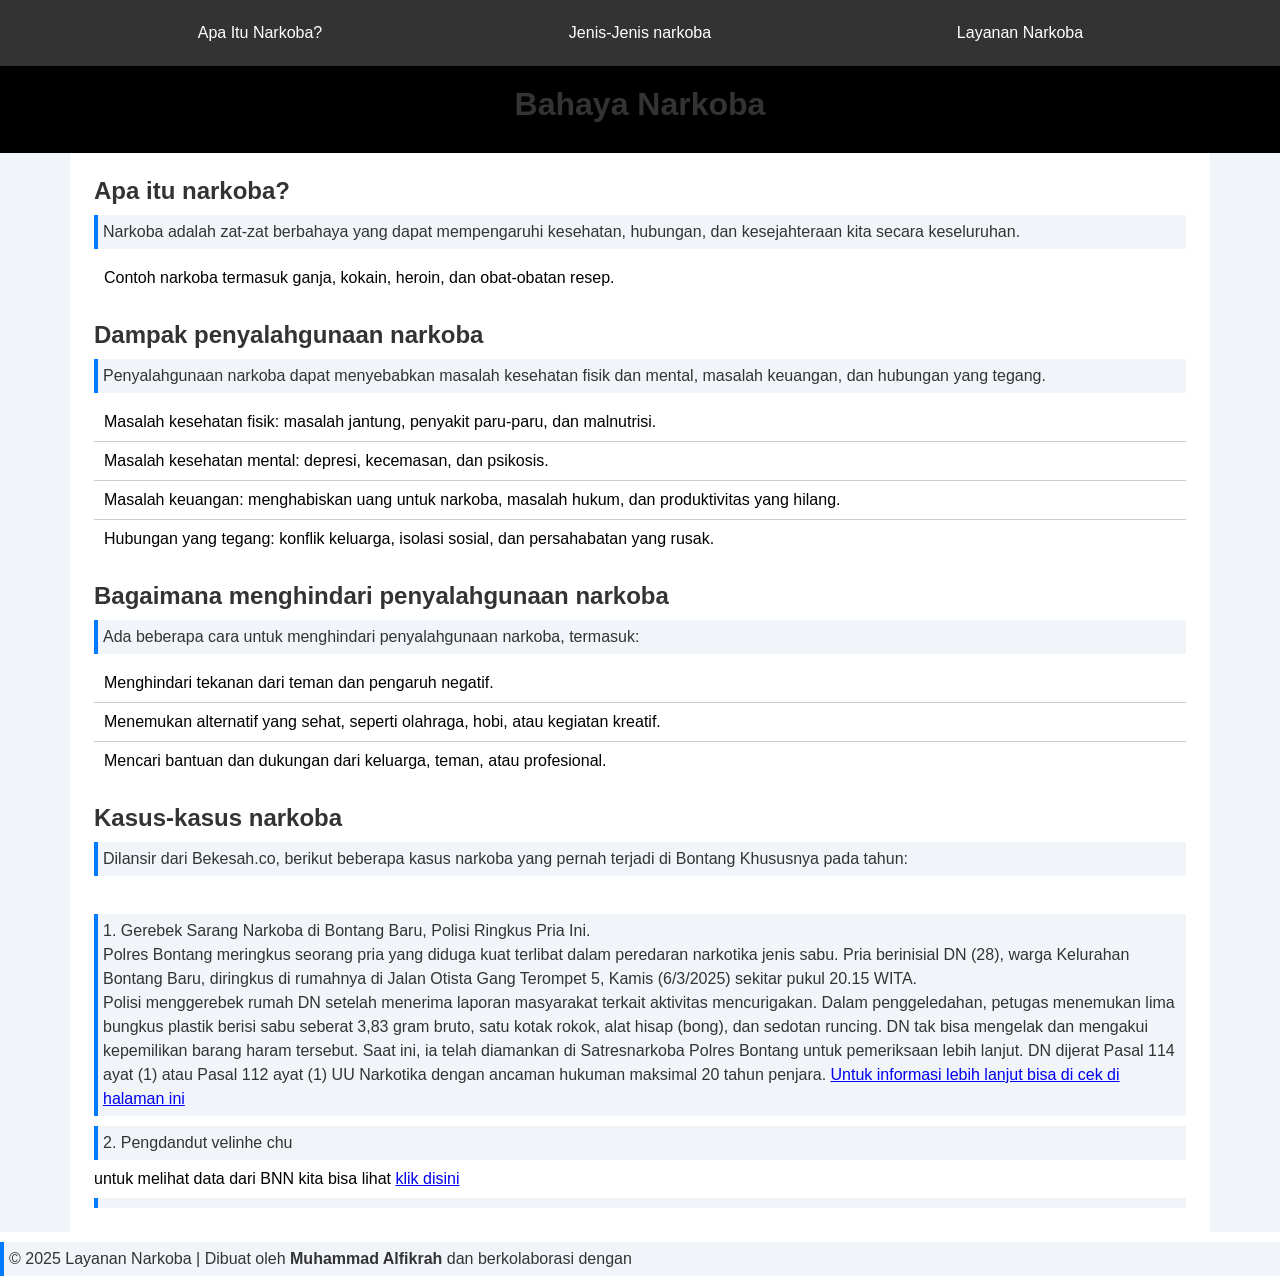
==== index.html @ 1c7be5da "Add files via upload" ====
<!DOCTYPE html>
<html lang="en">

<head>
  <meta charset="UTF-8">
  <meta name="author" content="Muhammad Alfikrah">
  <meta name="Colabbolator" content="Gemah Ghozali Suwailma Abysafa">
  <meta name="viewport" content="width=device-width, initial-scale=1.0">
  <title>Narkoba</title>
  <link rel="stylesheet" href="uji.css">
  <link rel="shortcut icon" href="foto/kak.jpg" type="image/x-icon">
</head>

<body>
  <!--  NAVBAR SECTION -->
  <nav class="navbar">
    <div class="navlink-container">
      <a class="navlink" href="#!">Apa Itu Narkoba?</a>
      <a class="navlink" href="Jenis-jenis Narkoba.html">Jenis-Jenis narkoba</a>
      <a class="navlink" href="layanan_narkoba.html">Layanan Narkoba</a>
    </div>
  </nav>

  <!-- HEADER SECTION -->
  <header>
    <h1>Bahaya Narkoba</h1>
  </header>

  <!-- MAIN SECTION -->
  <div class="container-fluid">

    <main>
      <section>
        <h2>Apa itu narkoba?</h2>
        <p>Narkoba adalah zat-zat berbahaya yang dapat mempengaruhi kesehatan, hubungan, dan kesejahteraan kita secara
          keseluruhan.</p>
        <ul>
          <li>Contoh narkoba termasuk ganja, kokain, heroin, dan obat-obatan resep.</li>
        </ul>
      </section>

      <section>
        <h2>Dampak penyalahgunaan narkoba</h2>
        <p>Penyalahgunaan narkoba dapat menyebabkan masalah kesehatan fisik dan mental, masalah keuangan, dan hubungan
          yang tegang.</p>
        <ul>
          <li>Masalah kesehatan fisik: masalah jantung, penyakit paru-paru, dan malnutrisi.</li>
          <li>Masalah kesehatan mental: depresi, kecemasan, dan psikosis.</li>
          <li>Masalah keuangan: menghabiskan uang untuk narkoba, masalah hukum, dan produktivitas yang hilang.</li>
          <li>Hubungan yang tegang: konflik keluarga, isolasi sosial, dan persahabatan yang rusak.</li>
        </ul>
      </section>


      <section>
        <h2>Bagaimana menghindari penyalahgunaan narkoba</h2>
        <p>Ada beberapa cara untuk menghindari penyalahgunaan narkoba, termasuk:</p>
        <ul>
          <li>Menghindari tekanan dari teman dan pengaruh negatif.</li>
          <li>Menemukan alternatif yang sehat, seperti olahraga, hobi, atau kegiatan kreatif.</li>
          <li>Mencari bantuan dan dukungan dari keluarga, teman, atau profesional.</li>
        </ul>
      </section>

      <section>

        <h2>Kasus-kasus narkoba</h2>
        <p>
          Dilansir dari Bekesah.co, berikut beberapa kasus narkoba yang pernah terjadi di Bontang Khususnya pada tahun:
        </p>

        <br>

        <p>1. Gerebek Sarang Narkoba di Bontang Baru, Polisi Ringkus Pria Ini.<br>
        Polres Bontang meringkus seorang pria yang diduga kuat terlibat dalam peredaran narkotika jenis sabu. Pria berinisial DN (28), warga Kelurahan Bontang Baru, diringkus di rumahnya di Jalan Otista Gang Terompet 5, Kamis (6/3/2025) sekitar pukul 20.15 WITA. <br>
        Polisi menggerebek rumah DN setelah menerima laporan masyarakat terkait aktivitas mencurigakan. Dalam penggeledahan, petugas menemukan lima bungkus plastik berisi sabu seberat 3,83 gram bruto, satu kotak rokok, alat hisap (bong), dan sedotan runcing. DN tak bisa mengelak dan mengakui kepemilikan barang haram tersebut. Saat ini, ia telah diamankan di Satresnarkoba Polres Bontang untuk pemeriksaan lebih lanjut. DN dijerat Pasal 114 ayat (1) atau Pasal 112 ayat (1) UU Narkotika dengan ancaman hukuman maksimal 20 tahun penjara. <a href="https://bekesah.co/gerebek-sarang-narkoba-di-bontang-baru-polisi-ringkus-pria-ini">Untuk informasi lebih lanjut bisa di cek di halaman ini</a></p>
        <p>2. Pengdandut velinhe chu</p>
          untuk melihat data dari BNN kita bisa lihat
          <a href="https://puslitdatin.bnn.go.id/portfolio/data-statistik-kasus-narkoba">
            klik disini
          </a>
        </p>
      </section>
    </main>
  </div>

  <footer>
    <p>&copy; 2025 Layanan Narkoba | Dibuat oleh <strong>Muhammad Alfikrah</strong> dan berkolaborasi dengan <strong></strong></p>
  </footer>

</body>

</html>
---- uji.css ----
* {
  margin: 0;
  padding: 0;
  box-sizing: border-box;
}

html {
  scroll-behavior: smooth;
}

body {
  font-family: Arial, sans-serif;
}

header {
  background-color: #000000;
  padding: 20px;
  text-align: center;
}

td:not(:nth-child(2)) {
  vertical-align: top;
}

.container-fluid {
  width: 100%;
  display: flex;
  justify-content: center;
  background-color: #f1f5f9;
}

main {
  width: min(1140px, 100%);
  background-color: #fff;
  padding: 0 24px;
}

main section {
  margin: 24px 0;
}

h1,
h2 {
  color: #333;
  margin-bottom: 10px;
}

p {
  font-family: Arial, sans-serif;
  font-size: 16px;
  line-height: 1.5;
  color: #333;
  margin: 10px 0;
  padding: 5px;
  background-color: #f1f5f9;
  border-left: 4px solid #007BFF;
}

ul {
  list-style: none;
  padding: 0;
  margin: 0;
}

li {
  padding: 10px;
  border-bottom: 1px solid #ccc;
}

li:last-child {
  border-bottom: none;
}

footer {
  background-color: none;
}

.navbar {
  width: 100%;
  background-color: #333;
  overflow-y: hidden;
  overflow-x: auto;
  display: flex;
  justify-content: center;
}

.navbar::-webkit-scrollbar {
  height: 5px;
}

.navbar::-webkit-scrollbar-thumb {
  background-color: #fafafa;
  border-radius: 1rem;
}

.navlink-container {
  width: min(1140px, 100%);
  display: flex;
  align-items: center;
}

.navlink {
  text-align: center;
  text-decoration: none;
  color: white;
  transition: background-color 0.3s;
  padding: 24px 24px;
  flex: 1;
  text-wrap: nowrap;
}

.navlink:hover {
  background-color: #575757;
}
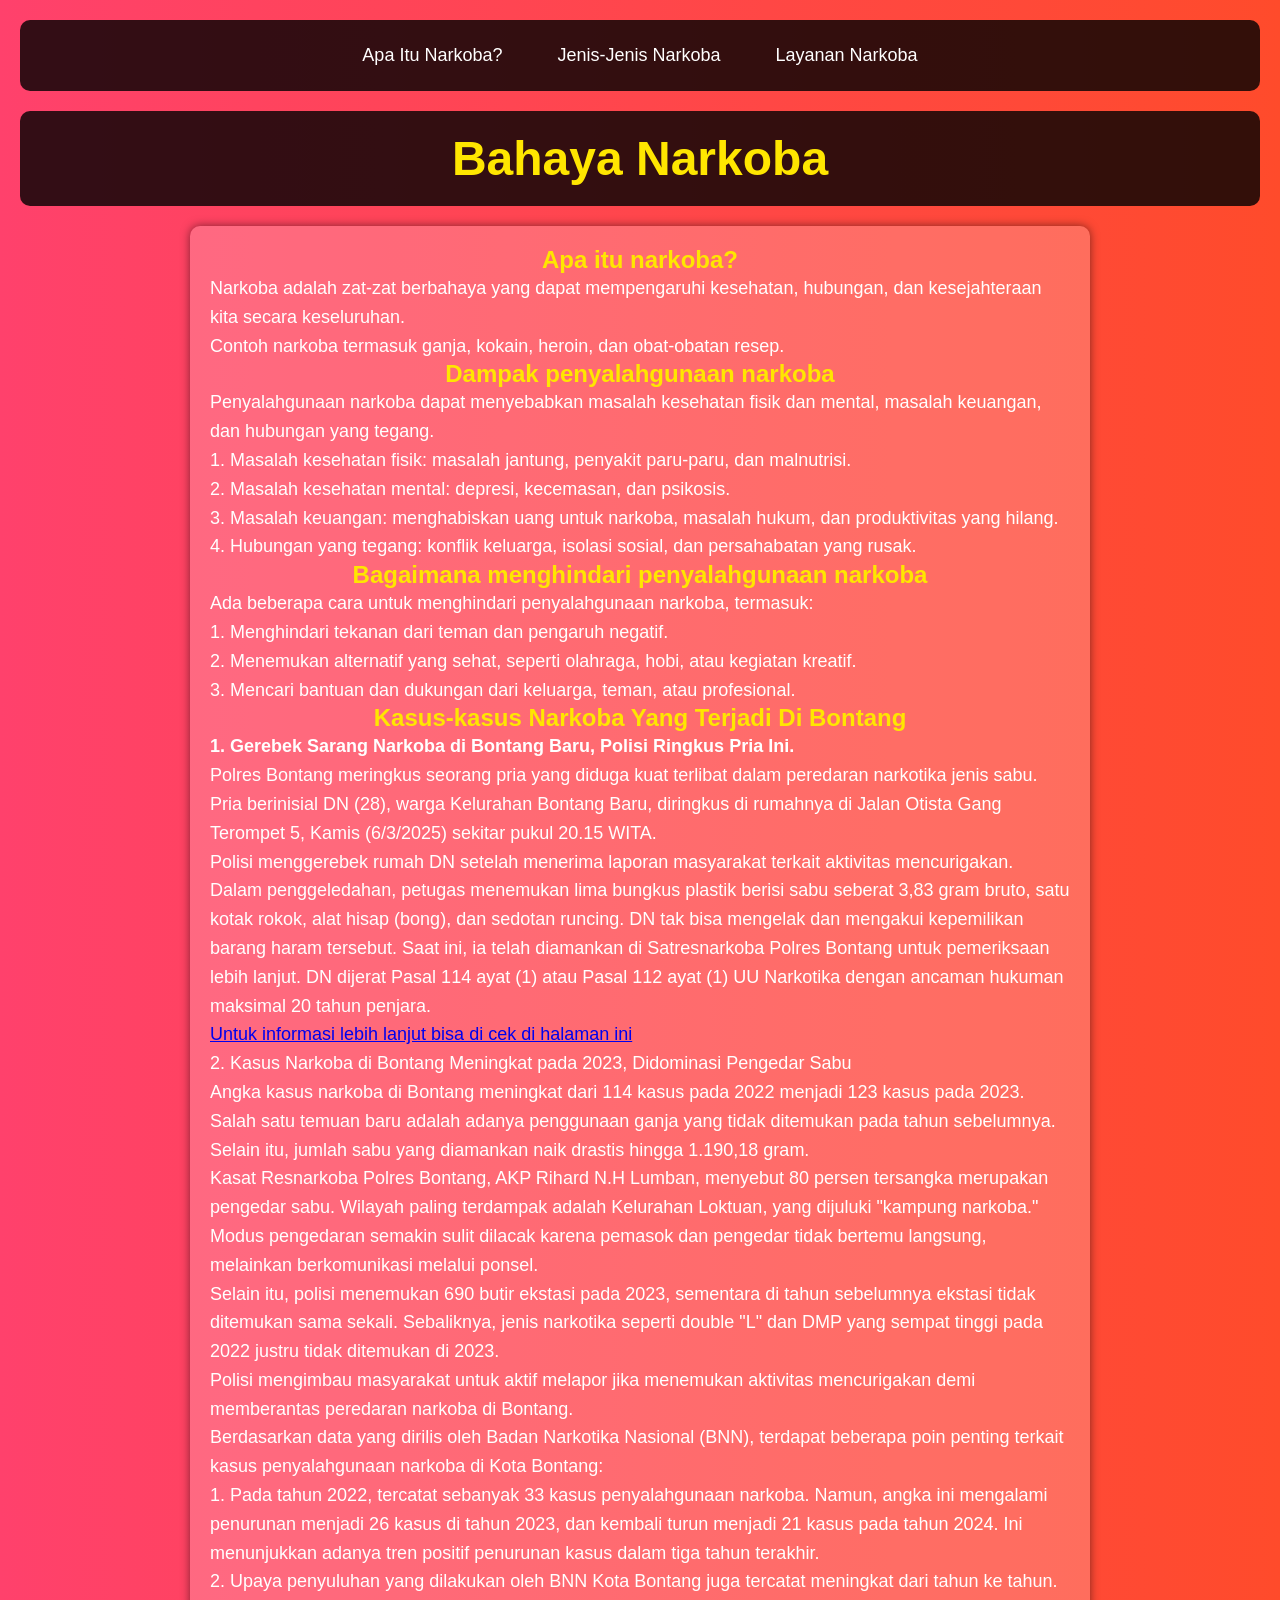
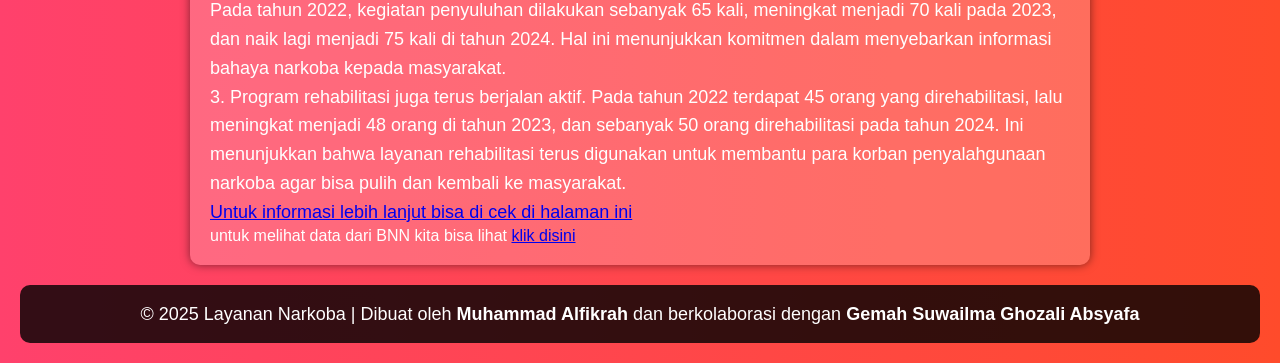
==== commit a207b8bd: "Add files via upload" ====
--- a/index.html
+++ b/index.html
@@ -4,11 +4,12 @@
 <head>
   <meta charset="UTF-8">
   <meta name="author" content="Muhammad Alfikrah">
-  <meta name="Colabbolator" content="Gemah Ghozali Suwailma Abysafa">
+  <meta name="Colabbolator" content="Gemah Suwailma Ghozali Absyafa">
   <meta name="viewport" content="width=device-width, initial-scale=1.0">
   <title>Narkoba</title>
-  <link rel="stylesheet" href="uji.css">
-  <link rel="shortcut icon" href="foto/kak.jpg" type="image/x-icon">
+  <link rel="stylesheet" href="uji2.css">
+  <link rel="shortcut icon" href="foto/SINARKOB.jpeg" type="image/x-icon">
+
 </head>
 
 <body>
@@ -16,7 +17,7 @@
   <nav class="navbar">
     <div class="navlink-container">
       <a class="navlink" href="#!">Apa Itu Narkoba?</a>
-      <a class="navlink" href="Jenis-jenis Narkoba.html">Jenis-Jenis narkoba</a>
+      <a class="navlink" href="Jenis-jenis Narkoba.html">Jenis-Jenis Narkoba</a>
       <a class="navlink" href="layanan_narkoba.html">Layanan Narkoba</a>
     </div>
   </nav>
@@ -34,47 +35,45 @@
         <h2>Apa itu narkoba?</h2>
         <p>Narkoba adalah zat-zat berbahaya yang dapat mempengaruhi kesehatan, hubungan, dan kesejahteraan kita secara
           keseluruhan.</p>
-        <ul>
-          <li>Contoh narkoba termasuk ganja, kokain, heroin, dan obat-obatan resep.</li>
-        </ul>
+          <p>Contoh narkoba termasuk ganja, kokain, heroin, dan obat-obatan resep.</p>
       </section>
 
       <section>
         <h2>Dampak penyalahgunaan narkoba</h2>
         <p>Penyalahgunaan narkoba dapat menyebabkan masalah kesehatan fisik dan mental, masalah keuangan, dan hubungan
-          yang tegang.</p>
-        <ul>
-          <li>Masalah kesehatan fisik: masalah jantung, penyakit paru-paru, dan malnutrisi.</li>
-          <li>Masalah kesehatan mental: depresi, kecemasan, dan psikosis.</li>
-          <li>Masalah keuangan: menghabiskan uang untuk narkoba, masalah hukum, dan produktivitas yang hilang.</li>
-          <li>Hubungan yang tegang: konflik keluarga, isolasi sosial, dan persahabatan yang rusak.</li>
-        </ul>
+          yang tegang. <br>
+            1. Masalah kesehatan fisik: masalah jantung, penyakit paru-paru, dan malnutrisi. <br>
+            2. Masalah kesehatan mental: depresi, kecemasan, dan psikosis. <br>
+            3. Masalah keuangan: menghabiskan uang untuk narkoba, masalah hukum, dan produktivitas yang hilang. <br>
+            4. Hubungan yang tegang: konflik keluarga, isolasi sosial, dan persahabatan yang rusak.
+        </p>
       </section>
 
 
       <section>
         <h2>Bagaimana menghindari penyalahgunaan narkoba</h2>
         <p>Ada beberapa cara untuk menghindari penyalahgunaan narkoba, termasuk:</p>
-        <ul>
-          <li>Menghindari tekanan dari teman dan pengaruh negatif.</li>
-          <li>Menemukan alternatif yang sehat, seperti olahraga, hobi, atau kegiatan kreatif.</li>
-          <li>Mencari bantuan dan dukungan dari keluarga, teman, atau profesional.</li>
-        </ul>
+        <p>
+          1. Menghindari tekanan dari teman dan pengaruh negatif. <br>
+          2. Menemukan alternatif yang sehat, seperti olahraga, hobi, atau kegiatan kreatif. <br>
+          3. Mencari bantuan dan dukungan dari keluarga, teman, atau profesional. <br>
+        </p>
       </section>
 
       <section>
-
-        <h2>Kasus-kasus narkoba</h2>
-        <p>
-          Dilansir dari Bekesah.co, berikut beberapa kasus narkoba yang pernah terjadi di Bontang Khususnya pada tahun:
+        <h2>Kasus-kasus Narkoba Yang Terjadi Di Bontang</h2>
+        <p> <strong>1. Gerebek Sarang Narkoba di Bontang Baru, Polisi Ringkus Pria Ini.</strong><br>
+        Polres Bontang meringkus seorang pria yang diduga kuat terlibat dalam peredaran narkotika jenis sabu. Pria berinisial DN (28), warga Kelurahan Bontang Baru, diringkus di rumahnya di Jalan Otista Gang Terompet 5, Kamis (6/3/2025) sekitar pukul 20.15 WITA. <br>
+        Polisi menggerebek rumah DN setelah menerima laporan masyarakat terkait aktivitas mencurigakan. Dalam penggeledahan, petugas menemukan lima bungkus plastik berisi sabu seberat 3,83 gram bruto, satu kotak rokok, alat hisap (bong), dan sedotan runcing. DN tak bisa mengelak dan mengakui kepemilikan barang haram tersebut. Saat ini, ia telah diamankan di Satresnarkoba Polres Bontang untuk pemeriksaan lebih lanjut. DN dijerat Pasal 114 ayat (1) atau Pasal 112 ayat (1) UU Narkotika dengan ancaman hukuman maksimal 20 tahun penjara. <br>
+        <a href="https://bekesah.co/gerebek-sarang-narkoba-di-bontang-baru-polisi-ringkus-pria-ini">Untuk informasi lebih lanjut bisa di cek di halaman ini</a></p>
+        <p>2. Kasus Narkoba di Bontang Meningkat pada 2023, Didominasi Pengedar Sabu <br>
+          Angka kasus narkoba di Bontang meningkat dari 114 kasus pada 2022 menjadi 123 kasus pada 2023. Salah satu temuan baru adalah adanya penggunaan ganja yang tidak ditemukan pada tahun sebelumnya. Selain itu, jumlah sabu yang diamankan naik drastis hingga 1.190,18 gram. <br> Kasat Resnarkoba Polres Bontang, AKP Rihard N.H Lumban, menyebut 80 persen tersangka merupakan pengedar sabu. Wilayah paling terdampak adalah Kelurahan Loktuan, yang dijuluki "kampung narkoba." Modus pengedaran semakin sulit dilacak karena pemasok dan pengedar tidak bertemu langsung, melainkan berkomunikasi melalui ponsel. <br> Selain itu, polisi menemukan 690 butir ekstasi pada 2023, sementara di tahun sebelumnya ekstasi tidak ditemukan sama sekali. Sebaliknya, jenis narkotika seperti double "L" dan DMP yang sempat tinggi pada 2022 justru tidak ditemukan di 2023. <br> Polisi mengimbau masyarakat untuk aktif melapor jika menemukan aktivitas mencurigakan demi memberantas peredaran narkoba di Bontang. <br>
+          Berdasarkan data yang dirilis oleh Badan Narkotika Nasional (BNN), terdapat beberapa poin penting terkait kasus penyalahgunaan narkoba di Kota Bontang: <br>
+          1. Pada tahun 2022, tercatat sebanyak 33 kasus penyalahgunaan narkoba. Namun, angka ini mengalami penurunan menjadi 26 kasus di tahun 2023, dan kembali turun menjadi 21 kasus pada tahun 2024. Ini menunjukkan adanya tren positif penurunan kasus dalam tiga tahun terakhir. <br>
+          2. Upaya penyuluhan yang dilakukan oleh BNN Kota Bontang juga tercatat meningkat dari tahun ke tahun. Pada tahun 2022, kegiatan penyuluhan dilakukan sebanyak 65 kali, meningkat menjadi 70 kali pada 2023, dan naik lagi menjadi 75 kali di tahun 2024. Hal ini menunjukkan komitmen dalam menyebarkan informasi bahaya narkoba kepada masyarakat. <br>
+          3. Program rehabilitasi juga terus berjalan aktif. Pada tahun 2022 terdapat 45 orang yang direhabilitasi, lalu meningkat menjadi 48 orang di tahun 2023, dan sebanyak 50 orang direhabilitasi pada tahun 2024. Ini menunjukkan bahwa layanan rehabilitasi terus digunakan untuk membantu para korban penyalahgunaan narkoba agar bisa pulih dan kembali ke masyarakat. <br>
+           <a href="https://bekesah.co/kasus-narkoba-2023-di-bontang-meningkat-loktuan-paling-tinggi">Untuk informasi lebih lanjut bisa di cek di halaman ini</a></p>
         </p>
-
-        <br>
-
-        <p>1. Gerebek Sarang Narkoba di Bontang Baru, Polisi Ringkus Pria Ini.<br>
-        Polres Bontang meringkus seorang pria yang diduga kuat terlibat dalam peredaran narkotika jenis sabu. Pria berinisial DN (28), warga Kelurahan Bontang Baru, diringkus di rumahnya di Jalan Otista Gang Terompet 5, Kamis (6/3/2025) sekitar pukul 20.15 WITA. <br>
-        Polisi menggerebek rumah DN setelah menerima laporan masyarakat terkait aktivitas mencurigakan. Dalam penggeledahan, petugas menemukan lima bungkus plastik berisi sabu seberat 3,83 gram bruto, satu kotak rokok, alat hisap (bong), dan sedotan runcing. DN tak bisa mengelak dan mengakui kepemilikan barang haram tersebut. Saat ini, ia telah diamankan di Satresnarkoba Polres Bontang untuk pemeriksaan lebih lanjut. DN dijerat Pasal 114 ayat (1) atau Pasal 112 ayat (1) UU Narkotika dengan ancaman hukuman maksimal 20 tahun penjara. <a href="https://bekesah.co/gerebek-sarang-narkoba-di-bontang-baru-polisi-ringkus-pria-ini">Untuk informasi lebih lanjut bisa di cek di halaman ini</a></p>
-        <p>2. Pengdandut velinhe chu</p>
           untuk melihat data dari BNN kita bisa lihat
           <a href="https://puslitdatin.bnn.go.id/portfolio/data-statistik-kasus-narkoba">
             klik disini
@@ -85,7 +84,7 @@
   </div>
 
   <footer>
-    <p>&copy; 2025 Layanan Narkoba | Dibuat oleh <strong>Muhammad Alfikrah</strong> dan berkolaborasi dengan <strong></strong></p>
+    <p>&copy; 2025 Layanan Narkoba | Dibuat oleh <strong>Muhammad Alfikrah</strong> dan berkolaborasi dengan <strong>Gemah Suwailma Ghozali Absyafa</strong></p>
   </footer>
 
 </body>
--- a/uji2.css
+++ b/uji2.css
@@ -0,0 +1,167 @@
+/* Reset dasar */
+* {
+    margin: 0;
+    padding: 0;
+    box-sizing: border-box;
+    font-family: 'Arial', sans-serif;
+}
+
+body {
+    background: linear-gradient(to right, #ff416c, #ff4b2b);
+    color: white;
+    text-align: center;
+    padding: 20px;
+}
+
+/* Navbar Styling */
+.navbar {
+    background: rgba(0, 0, 0, 0.8);
+    padding: 15px;
+    border-radius: 10px;
+    text-align: center;
+    margin-bottom: 20px;
+}
+
+.navlink-container {
+    display: flex;
+    justify-content: center;
+    gap: 15px;
+    flex-wrap: wrap; /* Biar tetap rapi di layar kecil */
+}
+
+.navlink {
+    color: white;
+    text-decoration: none;
+    font-size: 18px; /* Ukuran disamakan dengan bagian 'Jenis-Jenis Narkoba' */
+    padding: 10px 20px;
+    border-radius: 5px;
+    transition: 0.3s;
+}
+
+.navlink:hover {
+    background: #ffaa00;
+    color: black;
+}
+
+/* Header Styling */
+header {
+    background: rgba(0, 0, 0, 0.8);
+    padding: 20px;
+    font-size: 24px;
+    font-weight: bold;
+    border-radius: 10px;
+}
+
+/* Container Styling */
+.container-fluid {
+    max-width: 900px;
+    margin: 20px auto;
+    padding: 20px;
+    background: rgba(255, 255, 255, 0.2);
+    border-radius: 10px;
+    box-shadow: 0 0 10px rgba(0, 0, 0, 0.5);
+    text-align: left;
+}
+
+h1, h2 {
+    color: #ffe600;
+    text-align: center;
+}
+
+p, ul {
+    font-size: 18px;
+    line-height: 1.6;
+}
+
+/* Table Styling */
+table {
+    width: 100%;
+    border-collapse: collapse;
+    margin-top: 20px;
+    background: rgba(255, 255, 255, 0.1);
+    border-radius: 10px;
+    overflow: hidden;
+}
+
+th, td {
+    border: 1px solid white;
+    padding: 15px;
+    text-align: left;
+    color: white;
+}
+
+th {
+    background: rgba(0, 0, 0, 0.8);
+    text-transform: uppercase;
+}
+
+tr:nth-child(even) {
+    background: rgba(255, 255, 255, 0.1);
+}
+
+tr:hover {
+    background: rgba(255, 255, 255, 0.3);
+    transition: 0.3s;
+}
+
+/* Image Styling */
+td img {
+    max-width: 100%;
+    height: auto;
+    display: block;
+    margin: 0 auto;
+    border-radius: 5px;
+}
+
+/* Button Styling */
+button {
+    background: #ffcc00;
+    color: #222;
+    padding: 10px 20px;
+    font-size: 16px;
+    font-weight: bold;
+    border: none;
+    border-radius: 5px;
+    cursor: pointer;
+    transition: 0.3s;
+}
+
+button:hover {
+    background: #ffaa00;
+}
+
+/* Footer Styling */
+footer {
+    margin-top: 20px;
+    padding: 15px;
+    background: rgba(0, 0, 0, 0.8);
+    border-radius: 10px;
+    font-size: 14px;
+    text-align: center;
+}
+
+/* RESPONSIVE DESIGN */
+@media screen and (max-width: 768px) {
+    .navlink-container {
+        flex-direction: column;
+        gap: 10px;
+    }
+
+    .navlink {
+        font-size: 16px; /* Ukuran font lebih kecil agar rapi */
+        padding: 8px 12px;
+    }
+
+    .container-fluid {
+        width: 95%;
+        padding: 15px;
+    }
+
+    table {
+        font-size: 14px; /* Ukuran teks di tabel dikurangi agar pas di mobile */
+    }
+
+    th, td {
+        padding: 10px;
+    }
+}
